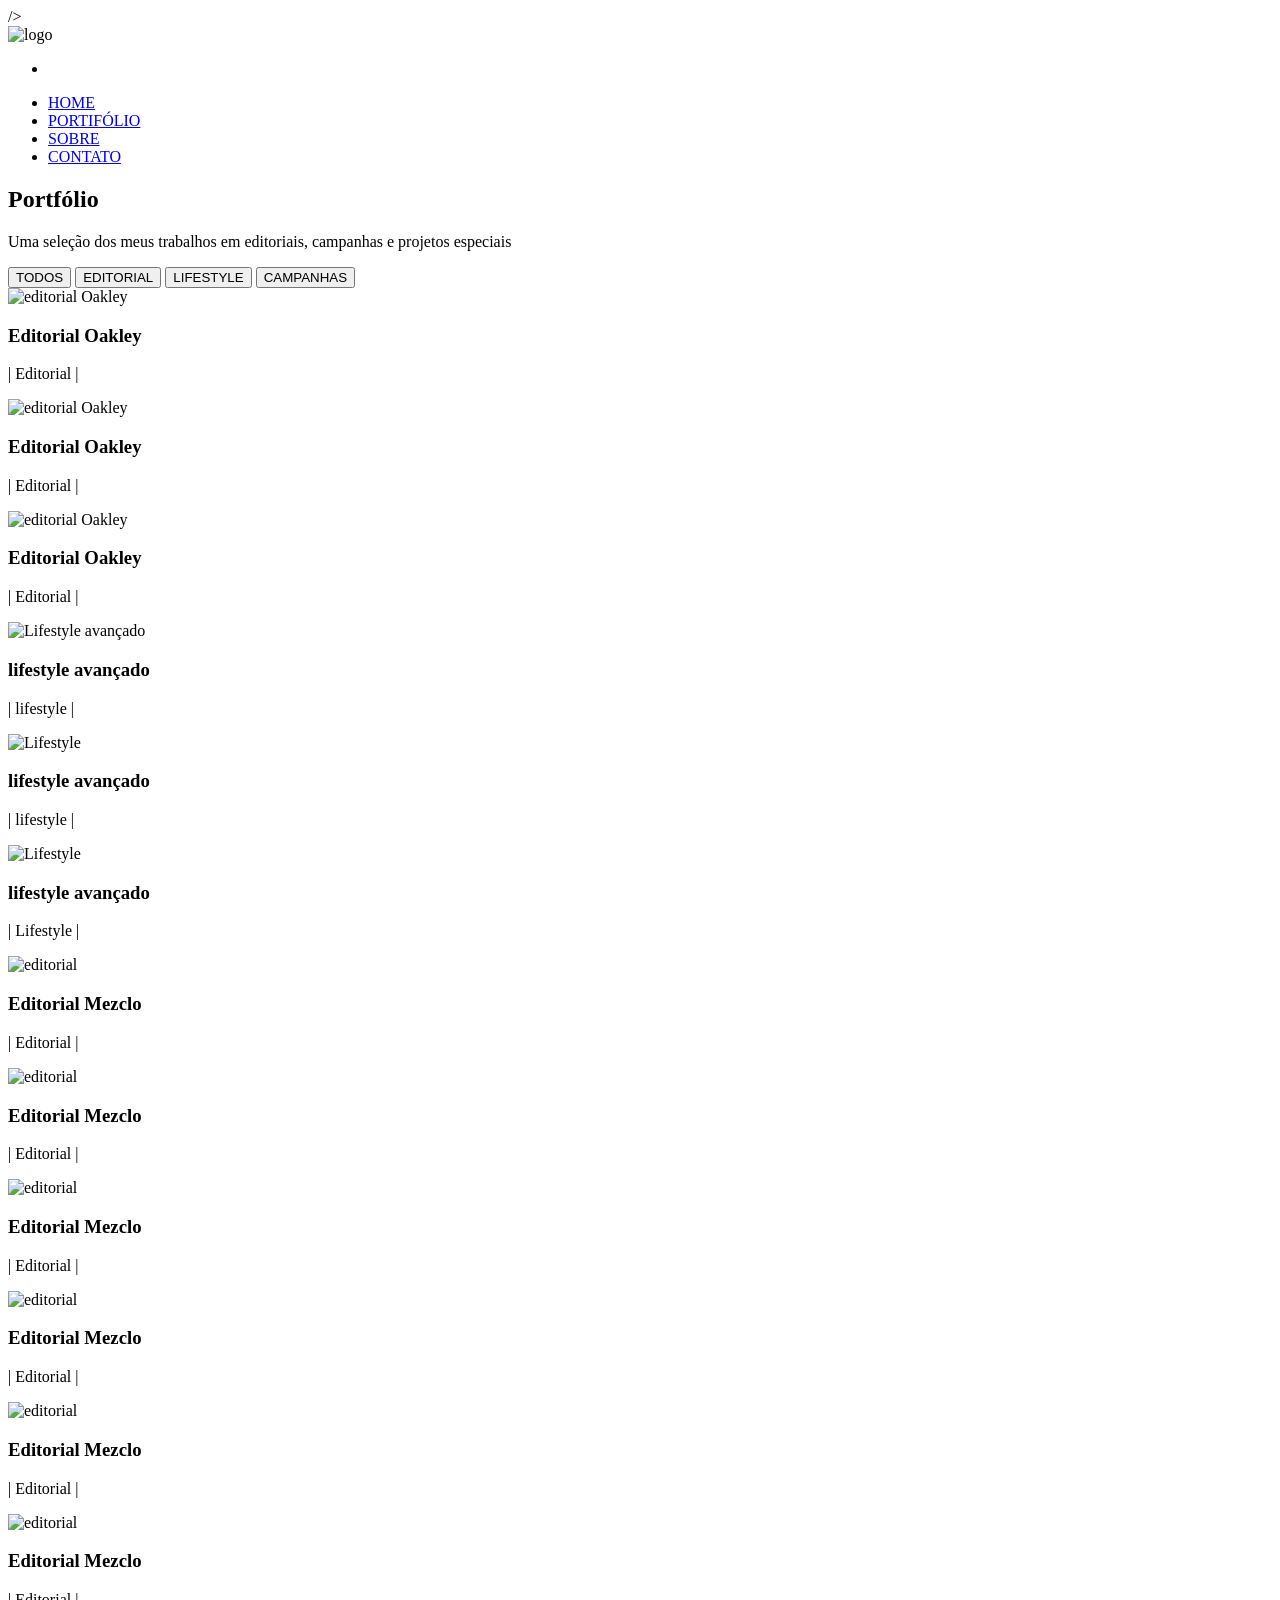
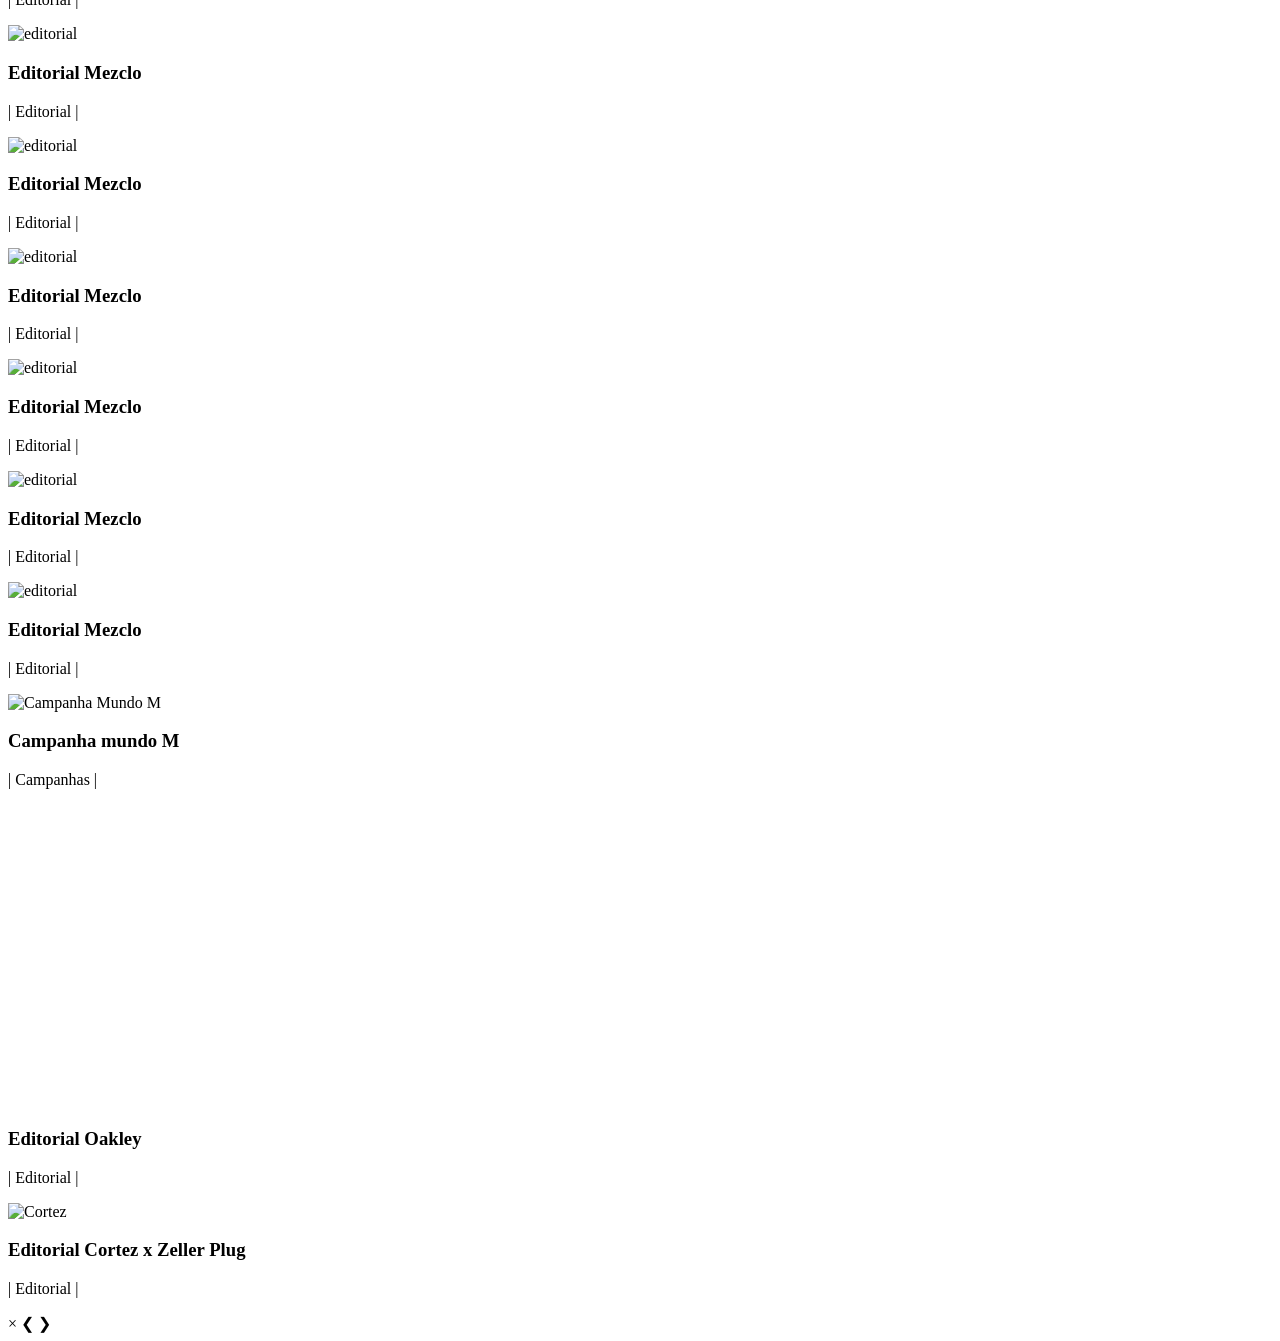
==== portifolio.html @ ee371417 "Add files via upload" ====
<!DOCTYPE html>
 <html lang="pt-BR">
 <head>
    <meta charset="UTF-8">
    <meta name="viewport" content="width=device-width, initial-scale=1.0">

    
    <link href="https://cdnjs.cloudflare.com/ajax/libs/animate.css/4.1.1/animate.min.css" 
     rel="stylesheet">


     <link href="https://fonts.googleapis.com/css2?family=Playfair+Display:wght@400;700&display=swap" rel="stylesheet"
      rel="stylesheet">
    />   

    <link rel="stylesheet" href="./portifolio/style-b.css">
    <link rel="stylesheet" href="./portifolio/mobile-b.css">

    <title>S44nttos - Portifolio</title>

 </head>
 <body>
    <body>
        <!-- Navbar -->
        <nav id="nav-esq-portifolio">
            <div id="logo">
                <img src="#" alt="logo">
            </div>

            <div id="overlay"></div>

            
             <ul id="icone-menu">
              <li id="menu"><ion-icon name="menu-outline"></ion-icon></li>
              <li id="menuX" style="display:none;"> <ion-icon name="close-outline"></ion-icon>   </li>
            </ul>

             <ul id="menu-principal">
                <li><a href="./index.html">HOME</a></li>
                <li><a href="portifolio.html">PORTIFÓLIO</a></li>
                <li><a href="sobre.html">SOBRE </a></li>
                <li><a href="contato.html">CONTATO</a></li>
                
             </ul>
            
        </nav>

         <!-- Hero Section -->
    <section class="hero">
        <h1 class="hero-title">Portfólio</h1>
        <p class="hero-subtitle">Uma seleção dos meus trabalhos em editoriais,
             campanhas e projetos especiais</p>
    </section>

       <!-- Filter Tabs -->
       <section class="filter-section">
        <div class="filter-container">
            <button class="filter-btn active" data-filter="todos">TODOS</button>
            <button class="filter-btn" data-filter="editorial">EDITORIAL</button>
            <button class="filter-btn" data-filter="lifestyle">LIFESTYLE</button>
            <button class="filter-btn" data-filter="campanhas">CAMPANHAS</button>
            
        </div>
    </section>

     <!-- Gallery Grid -->
     <section class="gallery">
        <div class="gallery-container">
            
            <!-- Item 1 -->
            <div class="gallery-item" data-category="editorial ">
             <img src="./imagens/foto-editorial-o.jpeg" alt="editorial Oakley"> 
             <div class="gallery-overlay">
                <h3>Editorial Oakley</h3>
                <p> | Editorial |</p>
            </div>
        </div>

        
           <!-- Item 2 -->
           <div class="gallery-item" data-category="editorial ">
            <img src="./imagens/foto-editorial-o1.jpeg" alt="editorial Oakley">
            <div class="gallery-overlay">
                <h3>Editorial Oakley</h3>
                <p> | Editorial |</p>
            </div>
        </div>

              <!-- Item 3 -->
            <div class="gallery-item" data-category="editorial">
            <img src="./imagens/foto-editorial-o2.jpeg" alt="editorial Oakley">
         <div class="gallery-overlay">
            <h3>Editorial Oakley</h3>
            <p> | Editorial |</p>
        </div>
        </div>

        

         <!-- Item 4 -->
         <div class="gallery-item" data-category="lifestyle">
            <img src="./imagens/lifestyle.jpeg" alt="Lifestyle avançado">
            <div class="gallery-overlay">
                <h3>lifestyle avançado</h3>
                <p>| lifestyle |</p>
            </div>
        </div>
           
         <!-- Item 5 -->
         <div class="gallery-item" data-category="lifestyle">
            <img src="./imagens/lifestyle-01.jpeg" alt="Lifestyle">
            <div class="gallery-overlay">
                <h3>lifestyle avançado</h3>
                <p>| lifestyle |</p>
            </div>

        </div>

         <!-- Item 6 -->
         <div class="gallery-item" data-category="lifestyle ">
            <img src="./imagens/lifestyle-02.jpeg" alt="Lifestyle">
            <div class="gallery-overlay">
                <h3>lifestyle avançado</h3>
                <p>| Lifestyle | </p>
            </div>
        </div>

        <!-- Item 7 -->
        <div class="gallery-item" data-category="editorial">
            <img src="./imagens/Mezclo-Bike.jpeg" alt="editorial">
            <div class="gallery-overlay">
                <h3>Editorial Mezclo</h3>
                <p>| Editorial |</p>
            </div>
        </div>


        
     <!-- Item 8 -->
     <div class="gallery-item" data-category="editorial">
        <img src="./imagens/teste-ft.jpeg" alt="editorial ">
        <div class="gallery-overlay">
            <h3>Editorial Mezclo</h3>
            <p> | Editorial |</p>
        </div>
    </div>

        <!-- Item 9 -->
        <div class="gallery-item" data-category="editorial">
            <img src="./imagens/foto-editorial-z1.jpeg" alt="editorial">
            <div class="gallery-overlay">
                <h3>Editorial Mezclo</h3>
                <p>| Editorial |</p>
            </div>

        </div>

        <!-- Item 10 -->
        <div class="gallery-item" data-category="editorial">
            <img src="./imagens/Mezclo-carro.jpeg" alt="editorial">
            <div class="gallery-overlay">
                <h3>Editorial Mezclo</h3>
                <p>| Editorial |</p>
            </div>

        </div>

        <!-- Item 11 -->
        <div class="gallery-item" data-category="editorial">
            <img src="./imagens/foto-editorial-z4.jpeg" alt="editorial">
            <div class="gallery-overlay">
                <h3>Editorial Mezclo</h3>
                <p>| Editorial |</p>
            </div>

        </div>

        <!-- Item 12 -->
        <div class="gallery-item" data-category="editorial">
            <img src="./imagens/Mezclo-carro02.jpg" alt="editorial">
            <div class="gallery-overlay">
                <h3>Editorial Mezclo</h3>
                <p>| Editorial |</p>
            </div>

        </div>

        
        <!-- Item 13 -->
        <div class="gallery-item" data-category="editorial">
            <img src="./imagens/Mezclo-De.jpg" alt="editorial">
            <div class="gallery-overlay">
                <h3>Editorial Mezclo</h3>
                <p>| Editorial |</p>
            </div>
        </div>

        
        <!-- Item 14 -->
        <div class="gallery-item" data-category="editorial">
            <img src="./imagens/foto-editorial-z5.jpeg" alt="editorial">
            <div class="gallery-overlay">
                <h3>Editorial Mezclo</h3>
                <p>| Editorial |</p>
            </div>
        </div>

        
        <!-- Item 15 -->
        <div class="gallery-item" data-category="editorial">
            <img src="./imagens/Mezclo-De02.jpg" alt="editorial">
            <div class="gallery-overlay">
                <h3>Editorial Mezclo</h3>
                <p>| Editorial |</p>
            </div>
        </div>

        <!-- Item 16 -->
        <div class="gallery-item" data-category="editorial">
            <img src="./imagens/Mezclo-grade.jpeg" alt="editorial">
            <div class="gallery-overlay">
                <h3>Editorial Mezclo</h3>
                <p>| Editorial |</p>
            </div>
        </div>

        <!-- Item 17 -->
        <div class="gallery-item" data-category="editorial">
            <img src="./imagens/Mezclo-porta.jpg" alt="editorial">
            <div class="gallery-overlay">
                <h3>Editorial Mezclo</h3>
                <p>| Editorial |</p>
            </div>
        </div>

        <!-- Item 18 -->
        <div class="gallery-item" data-category="editorial">
            <img src="./imagens/Mezclo-003.jpg" alt="editorial">
            <div class="gallery-overlay">
                <h3>Editorial Mezclo</h3>
                <p>| Editorial |</p>
            </div>
        </div>



          <!-- Item  -->
          <div class="gallery-item" data-category="campanhas">
            <img src="./imagens/Campanha-M.jpeg" alt="Campanha Mundo M">
            <div class="gallery-overlay">
                <h3>Campanha mundo M</h3>
                <p> | Campanhas |</p>
            </div>
        </div>

        <!-- Item  -->
        <div class="gallery-item" data-category="editorial">
            <video width="600" autoplay muted loop>
                <source src="./imagens/video-editorial-o.mp4" type="video/mp4">
            </video>
            <div class="gallery-overlay">
                <h3>Editorial Oakley</h3>
                <p>| Editorial |</p>
            </div>
        </div>

        <!-- Item  -->
        <div class="gallery-item" data-category="editorial">
            <img src="./imagens/header_capa_ M.jpeg" alt="Cortez">
            <div class="gallery-overlay">
                <h3>Editorial Cortez x Zeller Plug </h3>
                <p>| Editorial |</p>
            </div>
        </div>
    </div>
</section>

<div id="lightbox" class="lightbox">
    <span class="lightbox-close">&times;</span>
    <span class="lightbox-prev">&#10094;</span>
    <span class="lightbox-next">&#10095;</span>
    <img class="lightbox-image" src="" alt="">
    <div class="lightbox-caption"></div>
</div>


<script src="portifolio/portifolio.js"></script>

    
 </body>
 </html>
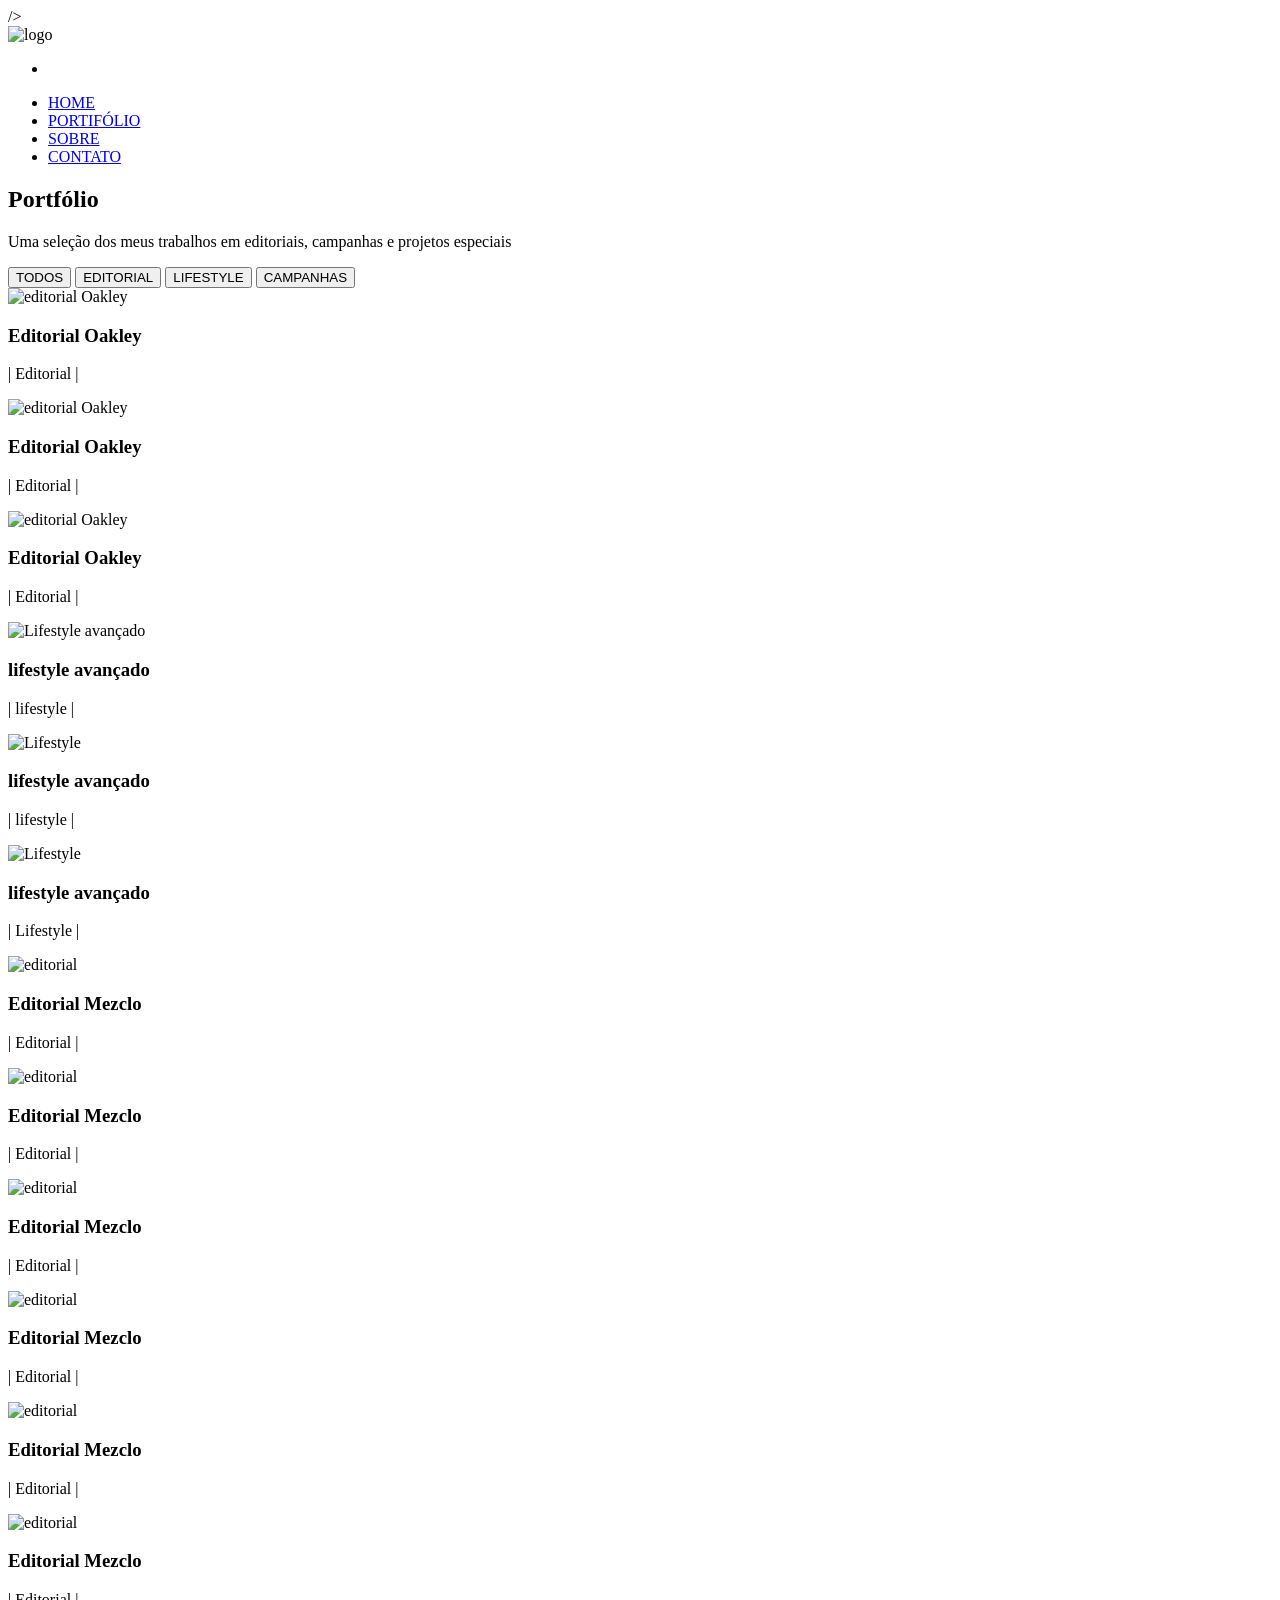
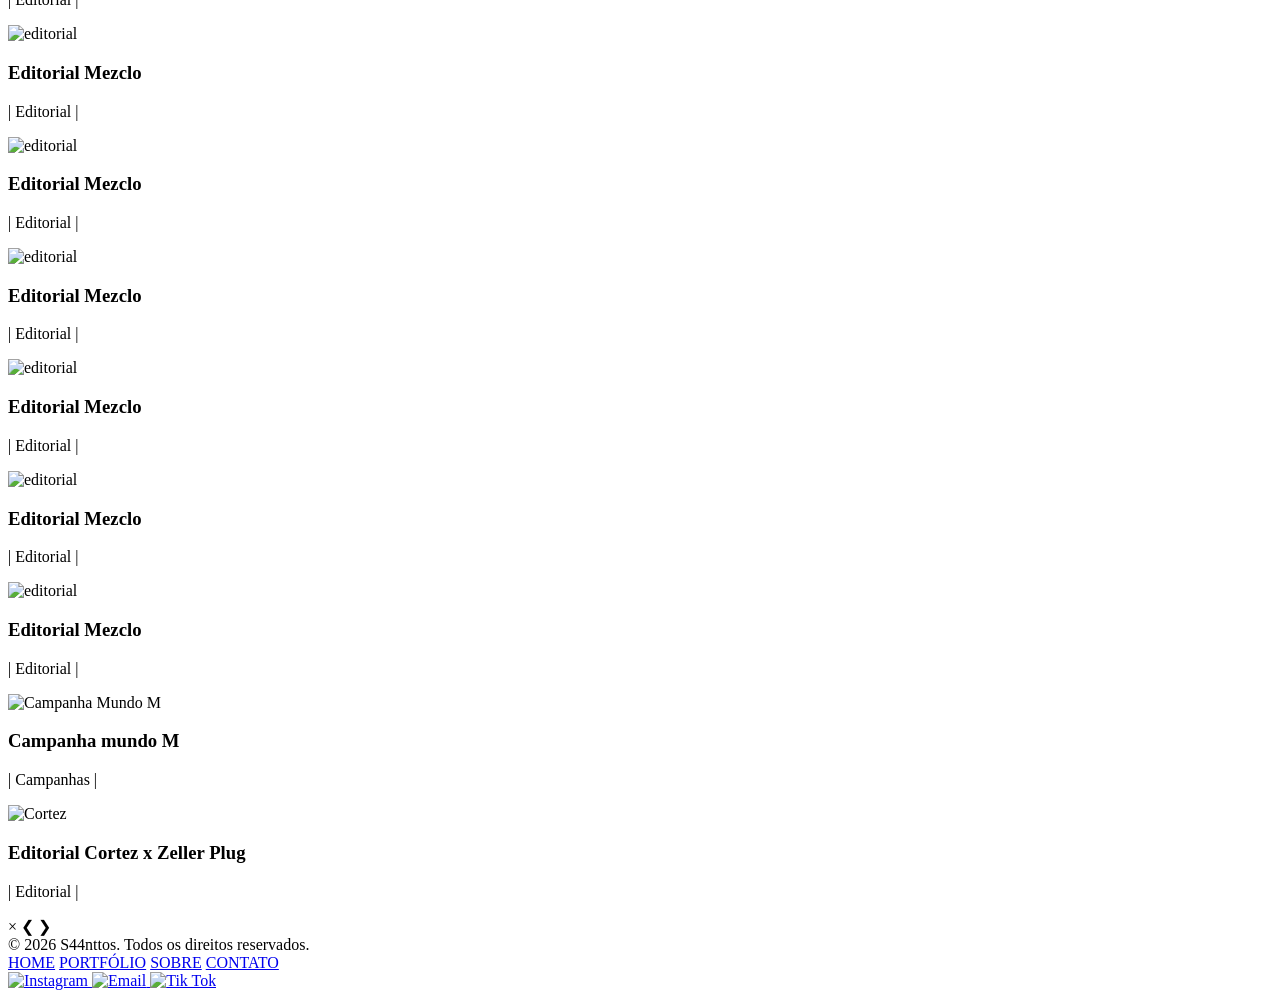
==== commit 81fc35b6: "Add files via upload" ====
--- a/portifolio.html
+++ b/portifolio.html
@@ -19,12 +19,13 @@
     <title>S44nttos - Portifolio</title>
 
  </head>
- <body>
+ 
     <body>
-        <!-- Navbar -->
-        <nav id="nav-esq-portifolio">
+        <header>
+            <!-- Navbar -->
+             <nav id="nav-esq">
             <div id="logo">
-                <img src="#" alt="logo">
+                <img src="./imagens/logo-branca (2).png" alt="logo">
             </div>
 
             <div id="overlay"></div>
@@ -33,7 +34,7 @@
              <ul id="icone-menu">
               <li id="menu"><ion-icon name="menu-outline"></ion-icon></li>
               <li id="menuX" style="display:none;"> <ion-icon name="close-outline"></ion-icon>   </li>
-            </ul>
+             </ul>
 
              <ul id="menu-principal">
                 <li><a href="./index.html">HOME</a></li>
@@ -44,6 +45,10 @@
              </ul>
             
         </nav>
+
+        </header>
+
+
 
          <!-- Hero Section -->
     <section class="hero">
@@ -255,17 +260,6 @@
 
         <!-- Item  -->
         <div class="gallery-item" data-category="editorial">
-            <video width="600" autoplay muted loop>
-                <source src="./imagens/video-editorial-o.mp4" type="video/mp4">
-            </video>
-            <div class="gallery-overlay">
-                <h3>Editorial Oakley</h3>
-                <p>| Editorial |</p>
-            </div>
-        </div>
-
-        <!-- Item  -->
-        <div class="gallery-item" data-category="editorial">
             <img src="./imagens/header_capa_ M.jpeg" alt="Cortez">
             <div class="gallery-overlay">
                 <h3>Editorial Cortez x Zeller Plug </h3>
@@ -283,8 +277,65 @@
     <div class="lightbox-caption"></div>
 </div>
 
+<!-- ===== FOOTER ===== -->
+<footer class="footer">
+
+    <div class="footer-container">
+
+        <!-- Esquerda -->
+        <div class="footer-left">
+            © 2026 S44nttos. Todos os direitos reservados.
+        </div>
+
+        <!-- Centro -->
+        <nav class="footer-menu">
+            <a href="./index.html">HOME</a>
+            <a href="./portifolio.html">PORTFÓLIO</a>
+            <a href="./sobre.html">SOBRE</a>
+            <a href="./contato.html">CONTATO</a>
+        </nav>
+
+        <!-- Direita -->
+        <div class="footer-social">
+
+            <!-- Instagram -->
+            <a href="https://instagram.com/s44nttos" target="_blank">
+                <img src="./imagens/icone-instagram.png" alt="Instagram">
+            </a>
+
+            <!-- Email-->
+            <a href="denifemay@email.com">
+                <img src="./imagens/icone-email.png" alt="Email">
+            </a>
+
+             <!--Tik Tok-->
+            <a href="https://www.tiktok.com/@s44nttos?lang=pt-BR" >
+                <img src="./imagens/icone-tiktok.png" alt="Tik Tok">
+            </a>
+          
+        </div>
+
+    </div>
+
+</footer>
+
 
 <script src="portifolio/portifolio.js"></script>
+
+
+    <!-- jQuery -->
+    <script src="https://code.jquery.com/jquery-3.6.0.min.js"></script>
+    
+    <!-- Ionicons (versão correta com módulos ES) -->
+    <script type="module" src="https://unpkg.com/ionicons@7.1.0/dist/ionicons/ionicons.esm.js"></script>
+    <script nomodule src="https://unpkg.com/ionicons@7.1.0/dist/ionicons/ionicons.js"></script>
+    
+    <!-- Script do menu -->
+    <script src="./scripts/index.js"></script>
+
+    <script src="./bootstrap-5.3.8-dist/js/bootstrap.min.js"></script>
+
+
 
     
  </body>
